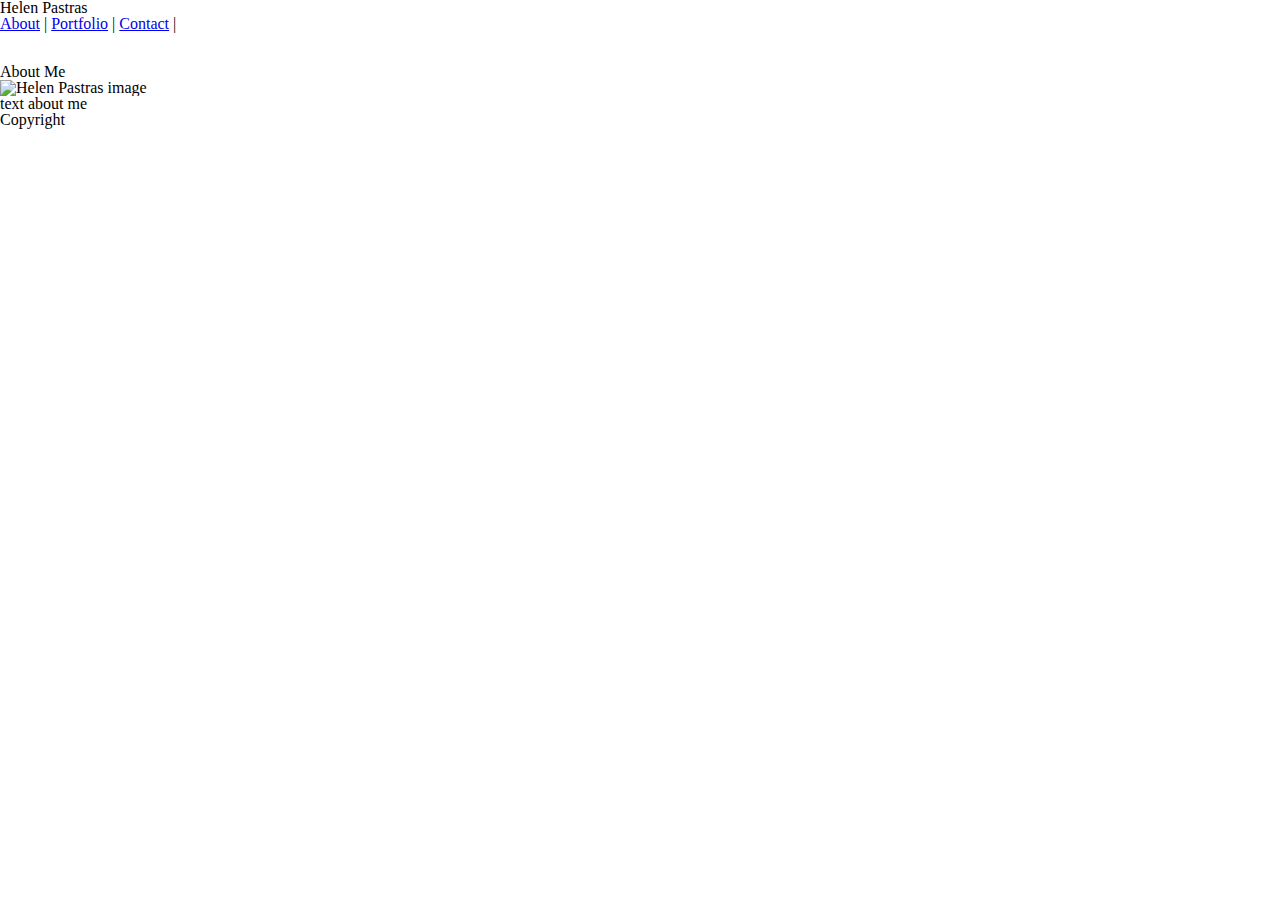
==== index.html @ c54dbd40 "Portfolio code update" ====
<!DOCTYPE html>
<html>
<head>
    <meta charset="utf-8" />
    <meta http-equiv="X-UA-Compatible" content="IE=edge">

    <title>Helen Pastras Portfolio</title>
    <meta name="viewport" content="width=device-width, initial-scale=1">

    <link rel="stylesheet" type="text/css" href="/assets/css/reset.css"/>
    <link rel="stylesheet" type="text/css" media="screen" href="/Users/hell-en/workspace/Basic-Portfolio/assets/css/style.css"/>

    <script src="main.js"></script>
</head>
<body>
    <header class="topnav">
        <div>
            <h1>Helen Pastras</h1>
                <nav>
                    <a class="active" rel="index.html" href="index.html">About</a> |
                    <a class="active" rel="portfolio.html"href="portfolio.html">Portfolio</a> |
                    <a class="active" rel="contact.html"href="contact.html">Contact</a> |
                </nav>  
        </div>
        <br>
    </header>
<br>
    <div class="container">
        <h2>About Me</h2>
            <img src="/Users/hell-en/workspace/Basic-Portfolio/assets/images/Helen Square.jpg" alt="Helen Pastras image">

            <p>text about me</p>
    </div>
    <footer><Copyright>Copyright</Copyright></footer>
</body>
</html>
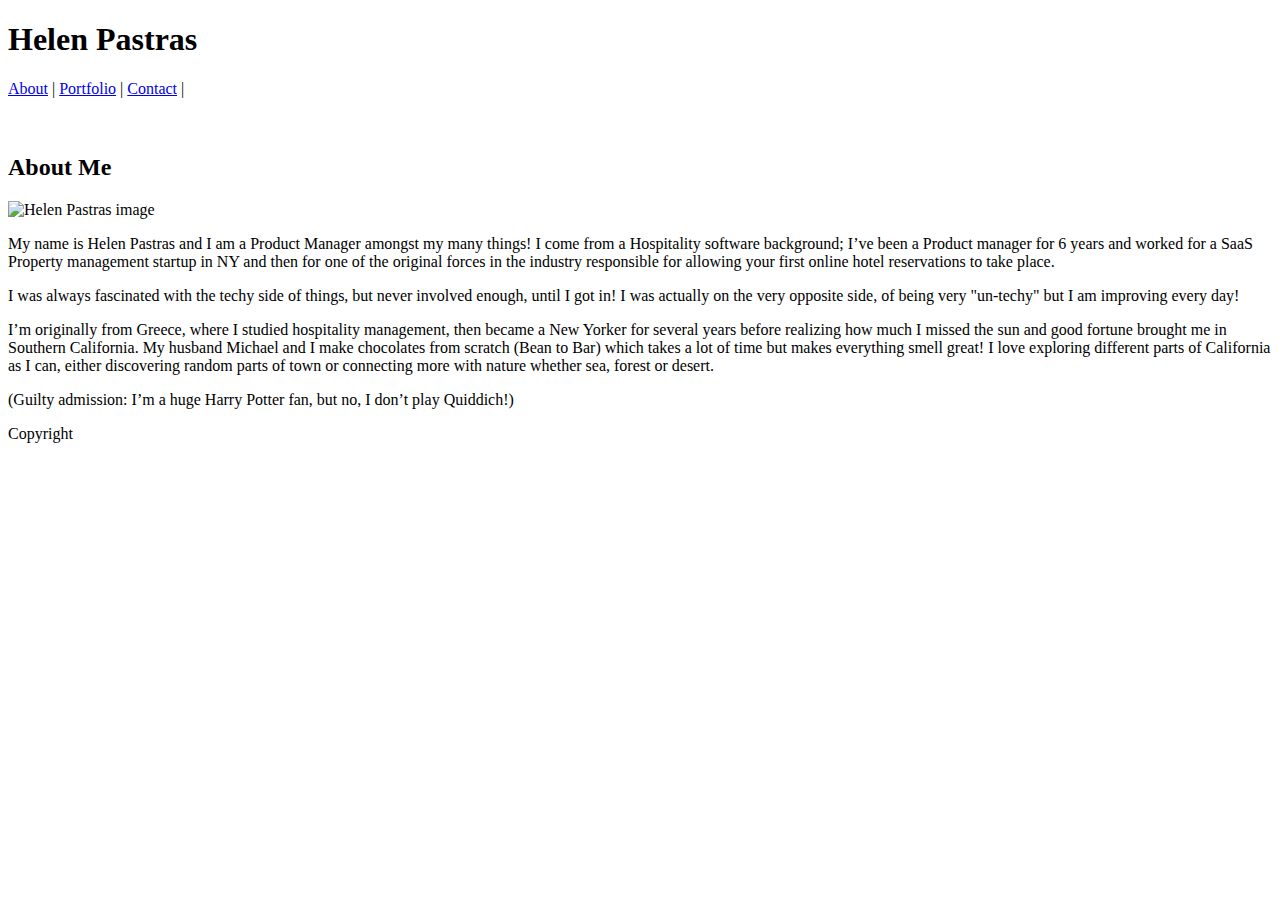
==== commit 5a2c7d31: "Portfolio full content" ====
--- a/index.html
+++ b/index.html
@@ -7,30 +7,42 @@
     <title>Helen Pastras Portfolio</title>
     <meta name="viewport" content="width=device-width, initial-scale=1">
 
-    <link rel="stylesheet" type="text/css" href="/assets/css/reset.css"/>
+    <link rel="stylesheet" type="text/css" href="/Users/hell-en/workspace/Basic-Portfolio/assets/css/reset.css"/>
     <link rel="stylesheet" type="text/css" media="screen" href="/Users/hell-en/workspace/Basic-Portfolio/assets/css/style.css"/>
-
     <script src="main.js"></script>
 </head>
 <body>
-    <header class="topnav">
-        <div>
-            <h1>Helen Pastras</h1>
-                <nav>
-                    <a class="active" rel="index.html" href="index.html">About</a> |
-                    <a class="active" rel="portfolio.html"href="portfolio.html">Portfolio</a> |
-                    <a class="active" rel="contact.html"href="contact.html">Contact</a> |
-                </nav>  
+    <div class="site-container">
+        <header class="site-header">
+            <div>
+                <h1>Helen Pastras</h1>
+                    <nav class="a:hover">
+                        <a class="active" rel="index.html" href="index.html">About</a> |
+                        <a class="active" rel="portfolio.html"href="portfolio.html">Portfolio</a> |
+                        <a class="active" rel="contact.html"href="contact.html">Contact</a> |
+                    </nav>  
+            </div>
+            <br>
+        </header>
+    </div>
+
+<br>
+        <div class="container">
+            <h2>About Me</h2>
+            <div>
+                <div>    
+                    <img src="/Users/hell-en/workspace/Basic-Portfolio/assets/images/Helen Square.jpg" alt="Helen Pastras image">
+                </div>
+                    
+                    <div class="container">
+                        <p>My name is Helen Pastras and I am a Product Manager amongst my many things! I come from a Hospitality software background; I’ve been a Product manager for 6 years and worked for a SaaS Property management startup in NY and then for one of the original forces in the industry responsible for allowing your first online hotel reservations to take place.</p>
+                        <p>I was always fascinated with the techy side of things, but never involved enough, until I got in! I was actually on the very opposite side, of being very "un-techy" but I am improving every day!</p>
+                        <p>I’m originally from Greece, where I studied hospitality management, then became a New Yorker for several years before realizing how much I missed the sun and good fortune brought me in Southern California. My husband Michael and I make chocolates from scratch (Bean to Bar) which takes a lot of time but makes everything smell great! I love exploring different parts of California as I can, either discovering random parts of town or connecting more with nature whether sea, forest or desert.</p>
+                        <p>(Guilty admission: I’m a huge Harry Potter fan, but no, I don’t play Quiddich!)</p>
+                    </div>
+            </div>
         </div>
-        <br>
-    </header>
-<br>
-    <div class="container">
-        <h2>About Me</h2>
-            <img src="/Users/hell-en/workspace/Basic-Portfolio/assets/images/Helen Square.jpg" alt="Helen Pastras image">
-
-            <p>text about me</p>
-    </div>
-    <footer><Copyright>Copyright</Copyright></footer>
+        <footer><Copyright>Copyright</Copyright></footer>
+    </div> 
 </body>
 </html>